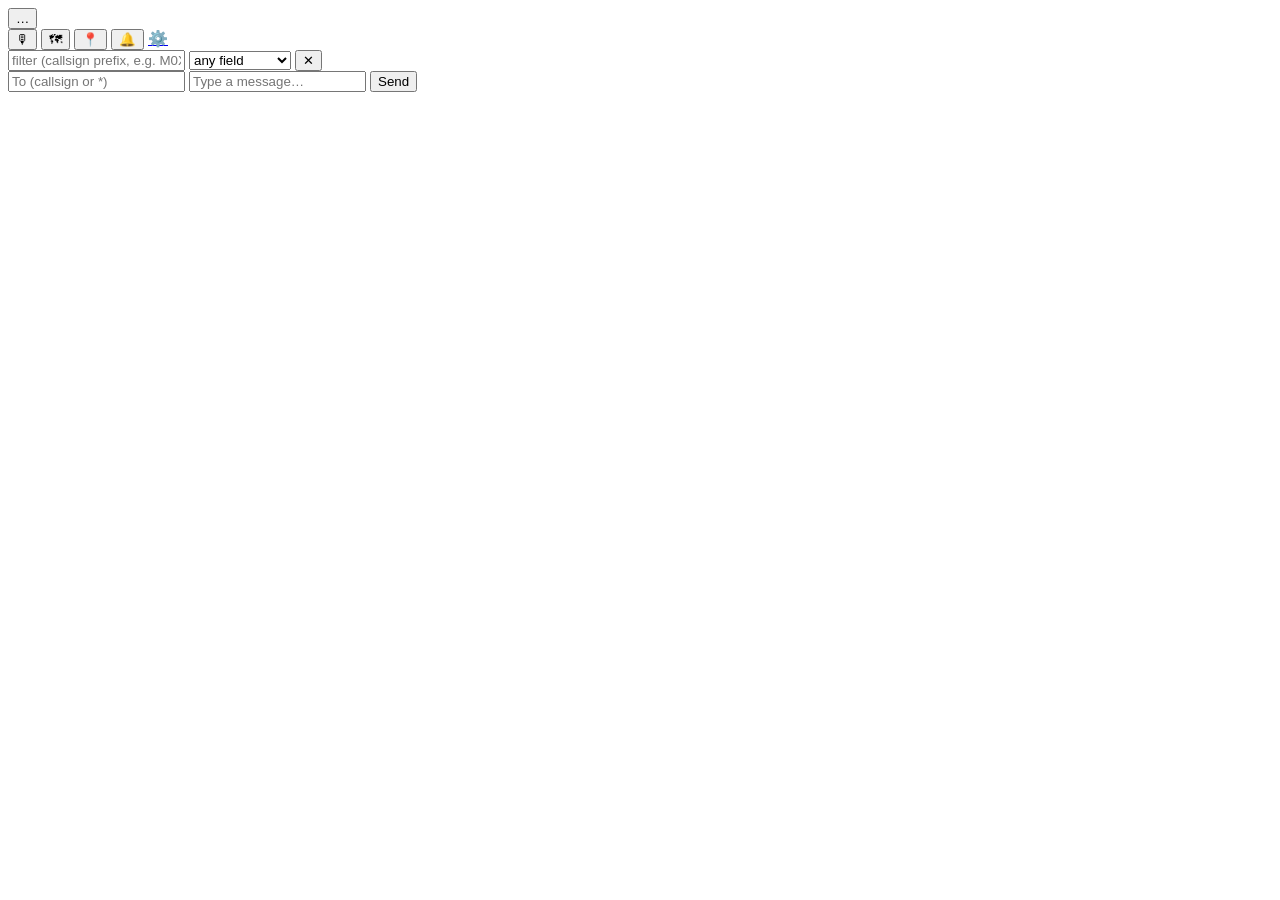
==== data/index.html @ 77103884 "chat UI: add browser-side filter + FM voice monitor & PTT Filter bar (between topbar and feed): - te" ====
<!DOCTYPE html>
<html lang="en">
<head>
<meta charset="utf-8">
<meta name="viewport" content="width=device-width, initial-scale=1, viewport-fit=cover">
<meta name="theme-color" content="#0e1116">
<title>APRS Chat</title>
<link rel="stylesheet" href="/app.css">
</head>
<body>
<header id="topbar">
  <button id="stationBtn" class="who" title="Edit callsign / frequency">
    <span id="meCall">…</span>
    <span id="meFreq" class="dim"></span>
  </button>
  <div class="actions">
    <button id="voiceBtn" class="ghost" title="FM voice (monitor / PTT)">🎙</button>
    <button id="mapBtn" class="ghost" title="Map of stations">🗺</button>
    <button id="gpsBtn" class="ghost" title="Toggle GPS beacon">📍</button>
    <button id="hookBtn" class="ghost" title="Webhooks">🔔</button>
    <a id="settingsLink" class="ghost" href="/settings" title="Settings">⚙️</a>
  </div>
</header>

<div id="filterBar">
  <input id="filterInput" type="text" autocomplete="off" spellcheck="false"
         placeholder="filter (callsign prefix, e.g. M0XYZ)">
  <select id="filterMode" title="What the filter applies to">
    <option value="any">any field</option>
    <option value="src">src callsign</option>
    <option value="dst">addressee</option>
    <option value="text">message text</option>
    <option value="me">to or from me</option>
  </select>
  <button id="filterClear" class="ghost" type="button" title="Clear filter">✕</button>
</div>

<div id="stationOverlay" hidden>
  <div class="sheet">
    <header>
      <h2>Station</h2>
      <button id="stationClose" class="ghost" type="button">✕</button>
    </header>

    <div class="grp">
      <h3>Identity</h3>
      <div class="row">
        <label class="grow">callsign<input id="stCall" type="text" autocomplete="off" spellcheck="false" placeholder="M0XYZ"></label>
        <label style="flex:0 0 80px">SSID<input id="stSsid" type="number" min="0" max="15" step="1"></label>
      </div>
      <div class="row">
        <button type="button" id="stSaveId">Save callsign</button>
        <span class="res" id="stIdRes"></span>
      </div>
      <p class="dim">Applied to APRS / messages / tracker / digi at once.</p>
    </div>

    <div class="grp">
      <h3>Frequency</h3>
      <div class="row">
        <button type="button" data-freq="144.8000" class="preset">EU 144.8000</button>
        <button type="button" data-freq="144.3900" class="preset">US 144.39</button>
        <button type="button" data-freq="144.6400" class="preset">JP 144.64</button>
        <button type="button" data-freq="439.1000" class="preset">UHF 439.1</button>
      </div>
      <div class="row">
        <label class="grow">freq (MHz, simplex)<input id="stFreq" type="number" step="0.0001" min="100" max="530"></label>
      </div>
      <div class="row">
        <label style="flex:0 0 auto;flex-direction:row;align-items:center;gap:6px">
          <input id="stRfEn" type="checkbox"> RF module enabled (RX/TX)
        </label>
      </div>
      <details>
        <summary class="dim">advanced (split / squelch / power)</summary>
        <div class="row">
          <label class="grow">RX freq<input id="stFreqRx" type="number" step="0.0001"></label>
          <label class="grow">TX freq<input id="stFreqTx" type="number" step="0.0001"></label>
        </div>
        <div class="row">
          <label style="flex:0 0 100px">squelch (0-9)<input id="stSql" type="number" min="0" max="9"></label>
          <label style="flex:0 0 100px">TX power<select id="stPwr"><option value="0">low</option><option value="1">high</option></select></label>
          <label class="grow">CTCSS RX (Hz×10)<input id="stToneRx" type="number" min="0"></label>
          <label class="grow">CTCSS TX (Hz×10)<input id="stToneTx" type="number" min="0"></label>
        </div>
      </details>
      <div class="row">
        <button type="button" id="stSaveRadio">Apply frequency</button>
        <span class="res" id="stRadioRes"></span>
      </div>
    </div>
  </div>
</div>

<div id="hookOverlay" hidden>
  <div class="sheet">
    <header>
      <h2>Webhooks</h2>
      <button id="hookClose" class="ghost" type="button">✕</button>
    </header>
    <p class="dim">
      Forward received APRS packets to any HTTP endpoint. Variables:
      <code>{src}</code> <code>{addressee}</code> <code>{message}</code>
      <code>{raw}</code> <code>{ts}</code> <code>{channel}</code>.
      Telegram preset: URL
      <code>https://api.telegram.org/bot&lt;TOKEN&gt;/sendMessage</code>,
      body <code>{"chat_id":"&lt;ID&gt;","text":"{src}: {message}"}</code>.
    </p>
    <div id="hookSlots"></div>
  </div>
</div>

<div id="mapOverlay" hidden>
  <button id="mapClose" class="ghost" type="button">✕</button>
  <div id="map"></div>
  <div id="mapStatus" class="dim">loading map…</div>
</div>

<div id="voicePanel" hidden>
  <div class="vp-row">
    <button id="vpToggle" type="button">Listen</button>
    <span id="vpStatus" class="dim">idle</span>
  </div>
  <div class="vp-row">
    <span class="dim">vol</span>
    <input id="vpVol" type="range" min="0" max="100" value="80">
    <button id="vpMute" type="button" class="ghost" title="Mute">🔇</button>
  </div>
  <div class="vp-row">
    <span class="dim" style="width:30px">RX</span>
    <div class="vp-meter"><div id="vpRxBar"></div></div>
    <span id="vpQueue" class="dim" style="font-variant-numeric:tabular-nums">0 ms</span>
  </div>
  <div class="vp-row">
    <span class="dim" style="width:30px">TX</span>
    <div class="vp-meter"><div id="vpTxBar"></div></div>
  </div>
  <button id="vpPtt" type="button" class="ptt">
    <span>HOLD&nbsp;TO&nbsp;TALK</span>
  </button>
</div>

<main id="feed" aria-live="polite"></main>

<footer id="composer">
  <input id="toCall" type="text" placeholder="To (callsign or *)" autocomplete="off" spellcheck="false">
  <input id="msgInput" type="text" placeholder="Type a message…" autocomplete="off">
  <button id="sendBtn" type="button">Send</button>
</footer>

<div id="status" class="dim"></div>

<script src="/app.js" defer></script>
</body>
</html>
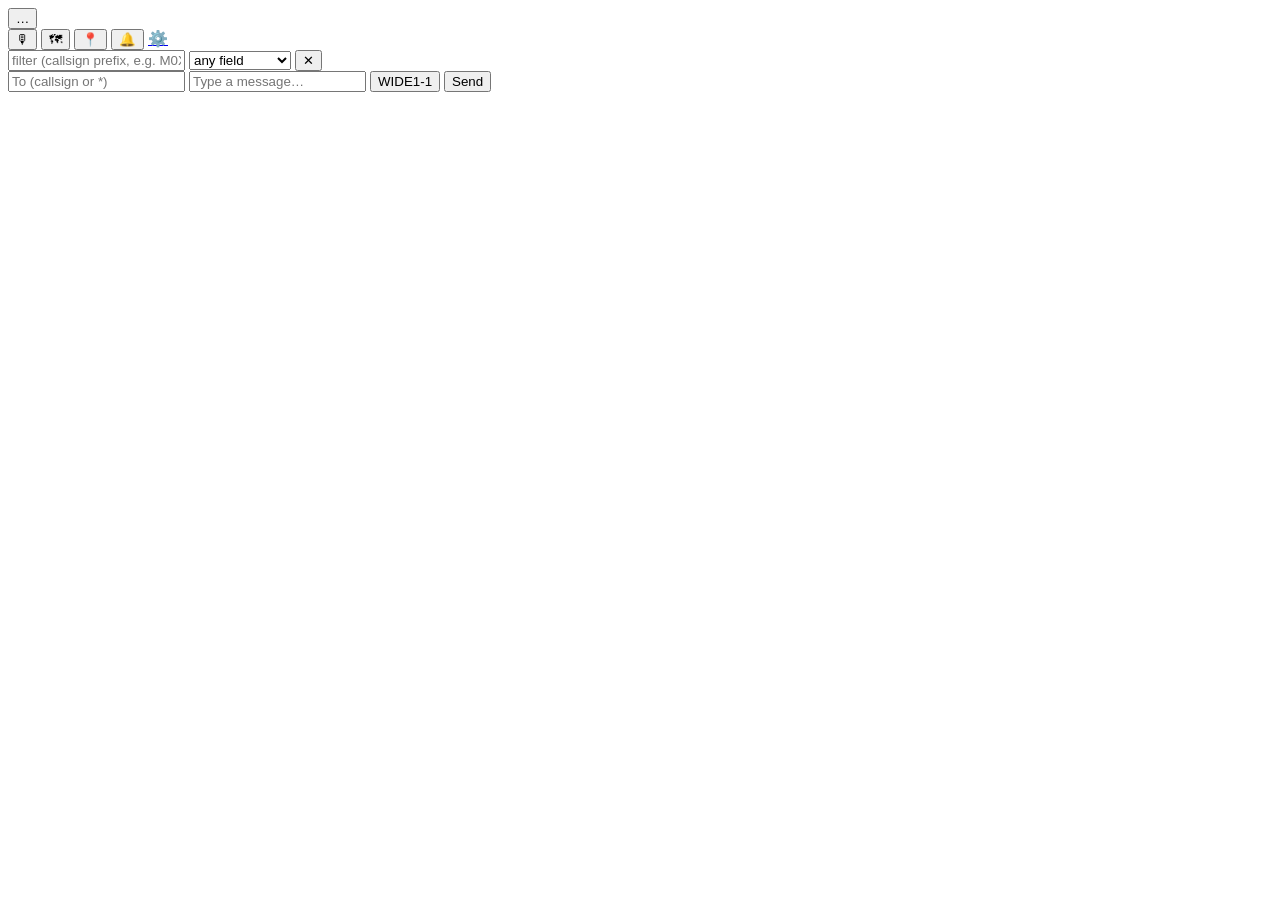
==== commit 9ba87984: "feat: add APRS path selection and rendering in UI - Introduced a button for selecting APRS paths in " ====
--- a/data/index.html
+++ b/data/index.html
@@ -70,6 +70,14 @@
         <label style="flex:0 0 auto;flex-direction:row;align-items:center;gap:6px">
           <input id="stRfEn" type="checkbox"> RF module enabled (RX/TX)
         </label>
+        <label style="flex:0 0 auto">modem
+          <select id="stModem" title="AFSK demodulator tone set">
+            <option value="0">300 baud</option>
+            <option value="1">Bell 202 1200 (APRS)</option>
+            <option value="2">CCITT V.23 1200</option>
+            <option value="3">9600 baud G3RUH</option>
+          </select>
+        </label>
       </div>
       <details>
         <summary class="dim">advanced (split / squelch / power)</summary>
@@ -82,6 +90,20 @@
           <label style="flex:0 0 100px">TX power<select id="stPwr"><option value="0">low</option><option value="1">high</option></select></label>
           <label class="grow">CTCSS RX (Hz×10)<input id="stToneRx" type="number" min="0"></label>
           <label class="grow">CTCSS TX (Hz×10)<input id="stToneTx" type="number" min="0"></label>
+        </div>
+        <div class="row">
+          <label style="flex:0 0 auto">FX.25 (Reed-Solomon)
+            <select id="stFx25" title="Plain AX.25 = compatible with vanilla TNCs / scanners. FX.25 RX+TX adds RS parity that needs an FX.25-aware peer.">
+              <option value="0">off (plain AX.25)</option>
+              <option value="1">RX only</option>
+              <option value="2">RX + TX</option>
+            </select>
+          </label>
+          <label style="flex:0 0 110px">preamble (×100 ms)<input id="stPreamble" type="number" min="1" max="20"></label>
+          <label style="flex:0 0 130px">tx slot (ms)<input id="stTxSlot" type="number" min="0" max="60000" step="100"></label>
+          <label style="flex:0 0 auto;flex-direction:row;align-items:center;gap:6px">
+            <input id="stAudioLpf" type="checkbox"> audio LPF
+          </label>
         </div>
       </details>
       <div class="row">
@@ -112,8 +134,14 @@
 
 <div id="mapOverlay" hidden>
   <button id="mapClose" class="ghost" type="button">✕</button>
+  <button id="mapPickBtn" class="ghost" type="button" title="Pick a location to send">📍 send from map</button>
   <div id="map"></div>
   <div id="mapStatus" class="dim">loading map…</div>
+  <div id="mapPickBar" hidden>
+    <span id="mapPickCoords" class="dim">tap the map to place a marker</span>
+    <button id="mapPickSend" type="button" disabled>Send this location</button>
+    <button id="mapPickCancel" class="ghost" type="button">cancel</button>
+  </div>
 </div>
 
 <div id="voicePanel" hidden>
@@ -145,8 +173,10 @@
 <footer id="composer">
   <input id="toCall" type="text" placeholder="To (callsign or *)" autocomplete="off" spellcheck="false">
   <input id="msgInput" type="text" placeholder="Type a message…" autocomplete="off">
+  <button id="pathBtn" class="ghost" type="button" aria-expanded="false" aria-controls="pathMenu" title="Choose APRS path">WIDE1-1</button>
   <button id="sendBtn" type="button">Send</button>
 </footer>
+<div id="pathMenu" hidden></div>
 
 <div id="status" class="dim"></div>
 
